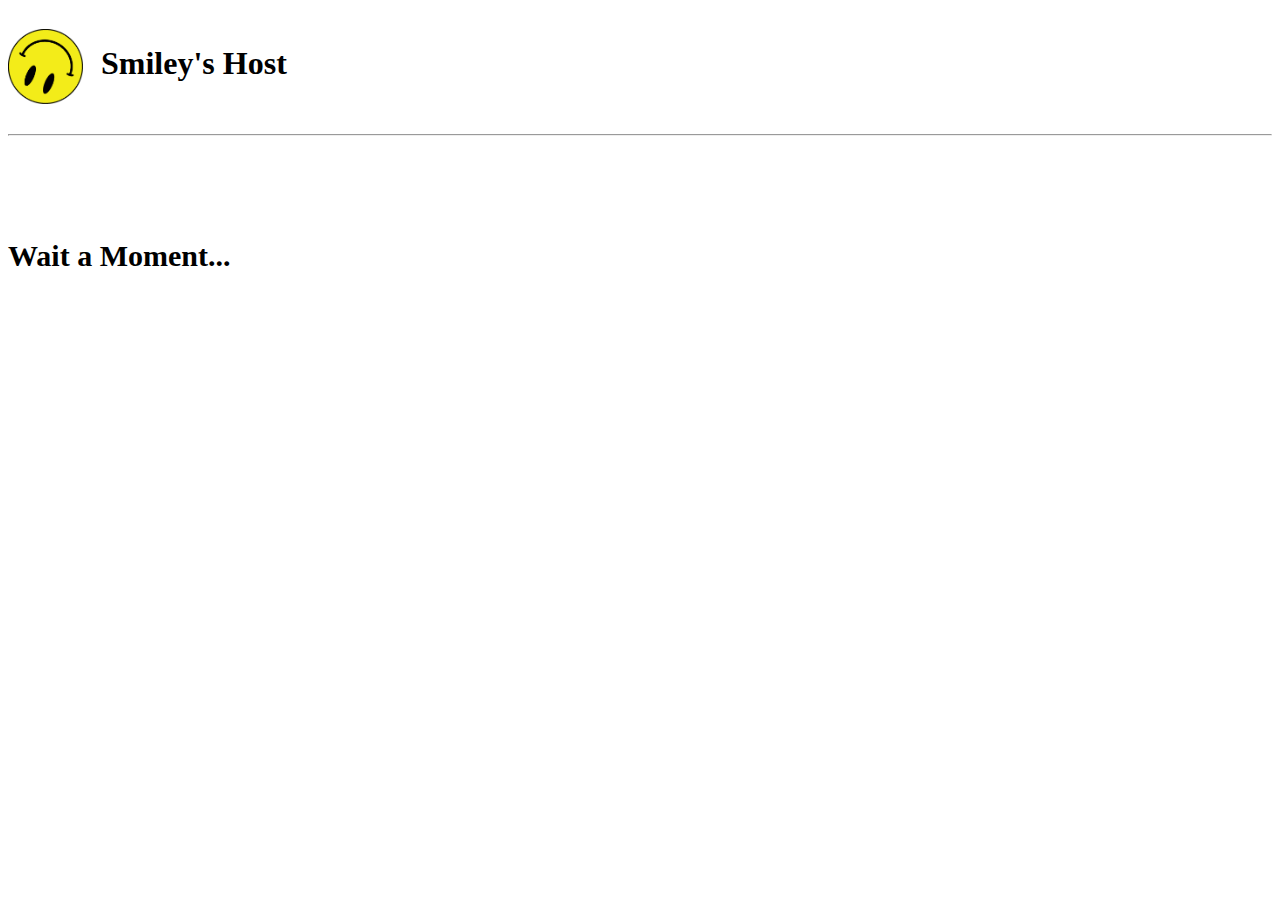
==== cache.html @ 92d14f57 "Add files via upload" ====
<!DOCTYPE html>
<html manifest="cache.manifest">
<head>
<title>PS4 9.00 FW GoldHEN Host by Mr. Smiley</title>
<link rel="stylesheet" href="./css/style.css">
</head>
<body>
<script>
history.replaceState(null,null,'index.html');var histlength=history.length;history.go(-histlength);
function DLProgress(e){Percent=(Math.round(e.loaded / e.total * 100));setTimeout(function(){window.msgs.innerHTML="Installing Offline Cache: " + Percent + "%";},500)}
function DisplayCacheProgress(){setTimeout(function(){window.msgs.innerHTML="Cache Installed Successfully ✔";},1500);setTimeout(function(){window.msgs.innerHTML="Now Close And Re-Open Your Browser";},3500);}window.applicationCache.addEventListener("progress",DLProgress,false);window.applicationCache.oncached=function(e){DisplayCacheProgress();};window.applicationCache.onupdateready=function(e){DisplayCacheProgress();};
</script>
<h1 style="display: inline-block;">
<img src="./images/Smiley.gif" alt="Smiley" style="width: 75px; height: 75px; vertical-align: middle; padding-right: 10px;">
Smiley's Host</h1>
<hr>
<br>
<h1 id="msgs" style="font-size: 30px;margin-top: 77px;margin-bottom: 455px;">Wait a Moment...</h1>
</body>
</html>
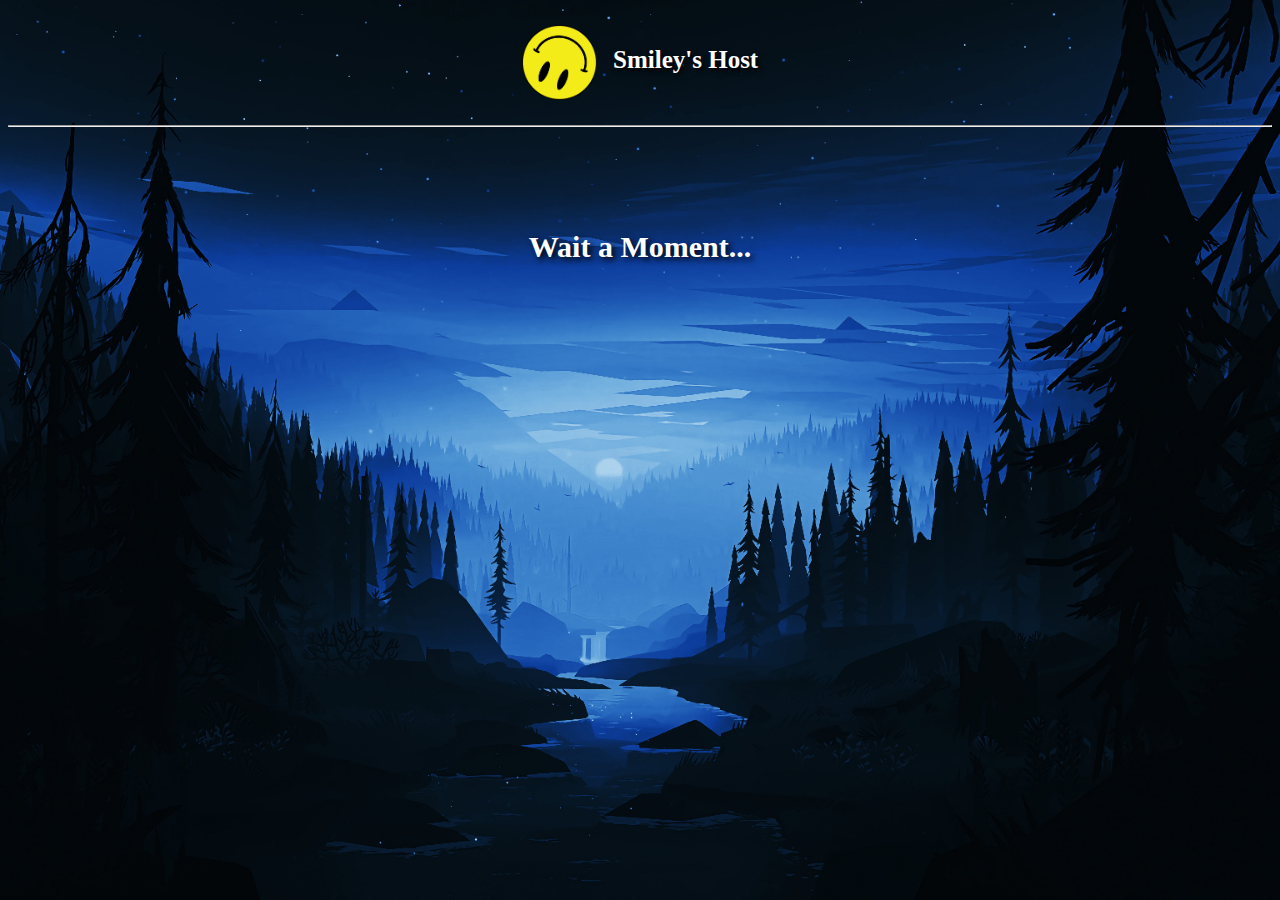
==== commit 566a18d6: "Add files via upload" ====
--- a/cache.html
+++ b/cache.html
@@ -1,20 +1,45 @@
 <!DOCTYPE html>
 <html manifest="cache.manifest">
 <head>
-<title>PS4 9.00 FW GoldHEN Host by Mr. Smiley</title>
-<link rel="stylesheet" href="./css/style.css">
+  <title>PS4 9.00 FW GoldHEN Host by Mr. Smiley</title>
+  <link rel="stylesheet" href="./css/style.css">
 </head>
 <body>
-<script>
-history.replaceState(null,null,'index.html');var histlength=history.length;history.go(-histlength);
-function DLProgress(e){Percent=(Math.round(e.loaded / e.total * 100));setTimeout(function(){window.msgs.innerHTML="Installing Offline Cache: " + Percent + "%";},500)}
-function DisplayCacheProgress(){setTimeout(function(){window.msgs.innerHTML="Cache Installed Successfully ✔";},1500);setTimeout(function(){window.msgs.innerHTML="Now Close And Re-Open Your Browser";},3500);}window.applicationCache.addEventListener("progress",DLProgress,false);window.applicationCache.oncached=function(e){DisplayCacheProgress();};window.applicationCache.onupdateready=function(e){DisplayCacheProgress();};
-</script>
-<h1 style="display: inline-block;">
-<img src="./images/Smiley.gif" alt="Smiley" style="width: 75px; height: 75px; vertical-align: middle; padding-right: 10px;">
-Smiley's Host</h1>
-<hr>
-<br>
-<h1 id="msgs" style="font-size: 30px;margin-top: 77px;margin-bottom: 455px;">Wait a Moment...</h1>
+  <script>
+    history.replaceState(null, null, 'index.html');
+    var histlength = history.length;
+    history.go(-histlength);
+
+    function DLProgress(e) {
+      var Percent = Math.round(e.loaded / e.total * 100);
+      setTimeout(function() {
+        window.msgs.innerHTML = "Installing Offline Cache: " + Percent + "%";
+      }, 500);
+    }
+
+    function DisplayCacheProgress() {
+      setTimeout(function() {
+        window.msgs.innerHTML = "Cache Installed Successfully ✔";
+      }, 1500);
+      setTimeout(function() {
+        window.msgs.innerHTML = "Now Close And Re-Open Your Browser";
+      }, 3500);
+    }
+
+    window.applicationCache.addEventListener("progress", DLProgress, false);
+    window.applicationCache.oncached = function(e) {
+      DisplayCacheProgress();
+    };
+    window.applicationCache.onupdateready = function(e) {
+      DisplayCacheProgress();
+    };
+  </script>
+  <h1 style="display: inline-block;">
+    <img src="./images/Smiley.gif" alt="Smiley" style="width: 75px; height: 75px; vertical-align: middle; padding-right: 10px;">
+    Smiley's Host
+  </h1>
+  <hr>
+  <br>
+  <h1 id="msgs" style="font-size: 30px;margin-top: 77px;margin-bottom: 455px;">Wait a Moment...</h1>
 </body>
 </html>--- a/css/style.css
+++ b/css/style.css
@@ -0,0 +1,29 @@
+html {
+  background: #24272b url('../images/bg-00.jpg') no-repeat fixed center / cover;
+  color: white;
+  text-align: center;
+  overflow: hidden;
+  height: 100%;
+  position: relative;
+}
+
+canvas#particlesField {
+  position: fixed;
+  top: 0;
+  left: 0;
+  width: 100%;
+  height: 100%;
+  background-color: transparent;
+  z-index: 0;
+}
+
+h1, hr, #msgs, img {
+  position: relative;
+  z-index: 1;
+  color: white;
+}
+
+h1 {
+  text-shadow: 0.1em 0.1em 0.2em black;
+  font-size: 25px;
+}
